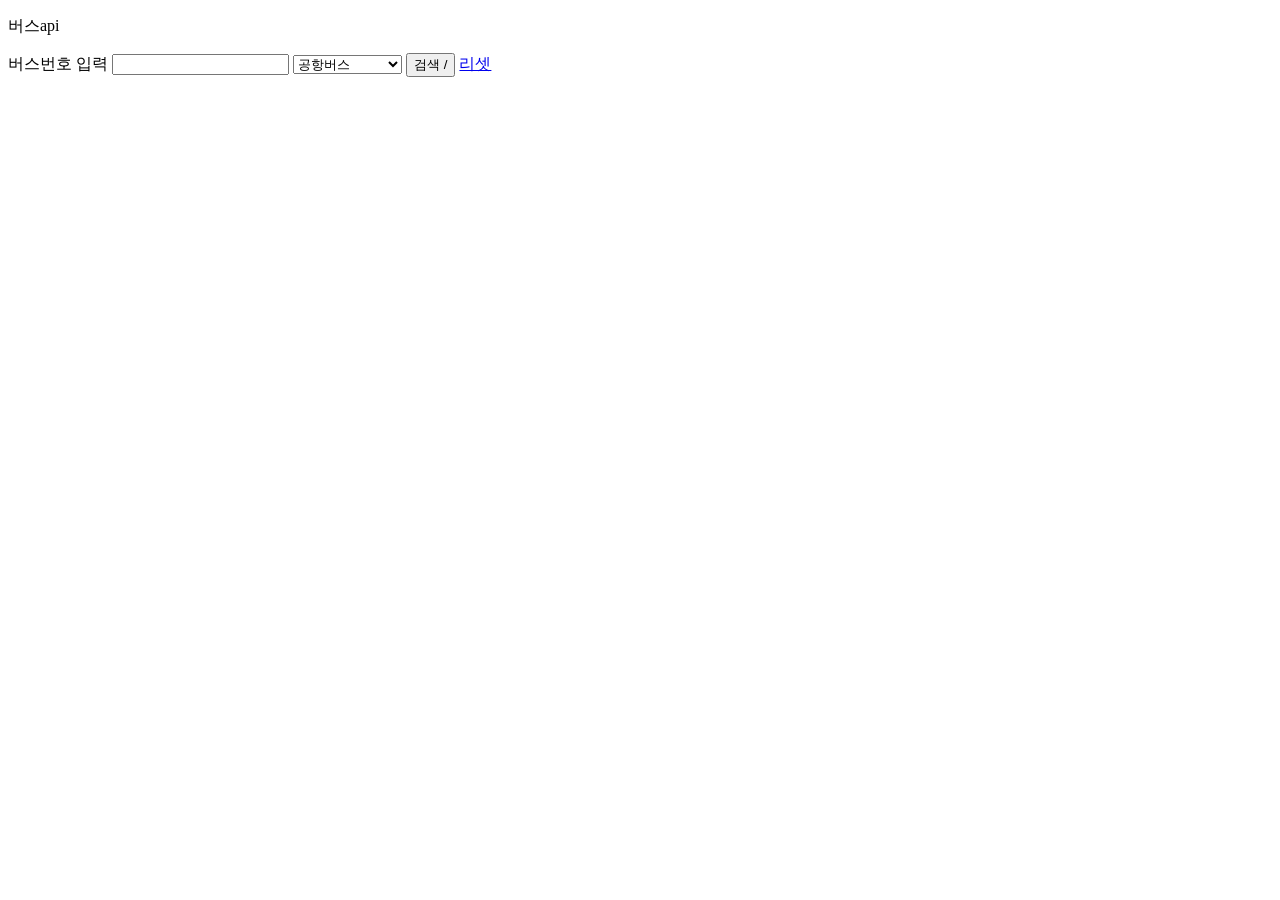
==== src/main/resources/templates/bus/bus-index.html @ 81a204f2 "Merge branch 'master' into HWG" ====
<!DOCTYPE html>
<html xmlns:th="https://www.thymeleaf.org"
th:replace="~{layout/admin :: adminLayout(~{this::head}, ~{::main})}">
<head>
	<meta charset="UTF-8">
	<title>Insert title here</title>
	<link rel="stylesheet" th:href="@{/css/commons/common.css}">
	<link rel="stylesheet" href="/css/bus/bus-index.css">
	<style>
		#bus-station .info li{
			font-size: 8px;
			width: 150px;
		}

	</style>
	<script src="https://ajax.googleapis.com/ajax/libs/jquery/3.6.1/jquery.min.js"></script>
	<script type="text/javascript" src="//dapi.kakao.com/v2/maps/sdk.js?appkey=	022e1af6535b7180359a6f22f16fb181&libraries=services,clusterer,drawing"></script>
	<script>
		/*
		$(function(){
			$("form").submit(function(){
				event.preventDefault();//from action 무효화, a href 무효화
			});
		});
		*/
		function searchBusInfo(enent){
			event.preventDefault();
			var strSrch= $("#strSrch").val().trim();

			$.ajax({
				url:"/bus/search",
				//{name:value} -->name은 변수가 아님
				data:{strSrch:strSrch},
				success:function(result){
					$("#list-display").html(result);
				}
			});
		}

		function getStaionsByRouteList(el){
			var busRouteId=$(el).siblings(".busRouteId").val();
			$.ajax({
				url:`/bus/${busRouteId}`,
				success:function(result){
					$("#list-display").html(result);
				}
			});
		}

	</script>
</head>
<main>
<!--1. 버스번호검색 : 버스라우트id 획득과정-->
<!--2. 버스라우트id : 버스 정류장정보 획득-->
<!--3. 각각 정류장 위도 경도 정보를 배열로 저장-->
<!--4. 저장된 정류장배열을 kakao map 반영 정류장 위치를 마커로 표기 -->
	<div class="bus-div">
		<p class="bus-title">버스api</p>
		<div class="bus-div2">
			<form onsubmit="searchBusInfo(event)">
				<label class="bus-lable">버스번호 입력</label>
				<input type="text" id="strSrch">
				<select id="routeType">
					<option value="1">공항버스</option>
					<option value="2">마을버스(초록)</option>
					<option value="3">간선버스(파랑)</option>
					<option value="4">지선버스(초록)</option>
					<option value="5">순환버스</option>
					<option value="6">광역버스</option>
					<option value="7">인천버스</option>
					<option value="8">경기버스</option>
				</select>
				<button class="bus-btn">검색 /</button>
				<a href="/bus" class="bus-btn">리셋</a>
			</form>
		</div>
	</div>
	<div id="list-display" class="flex">
	</div>
</main>
</html>
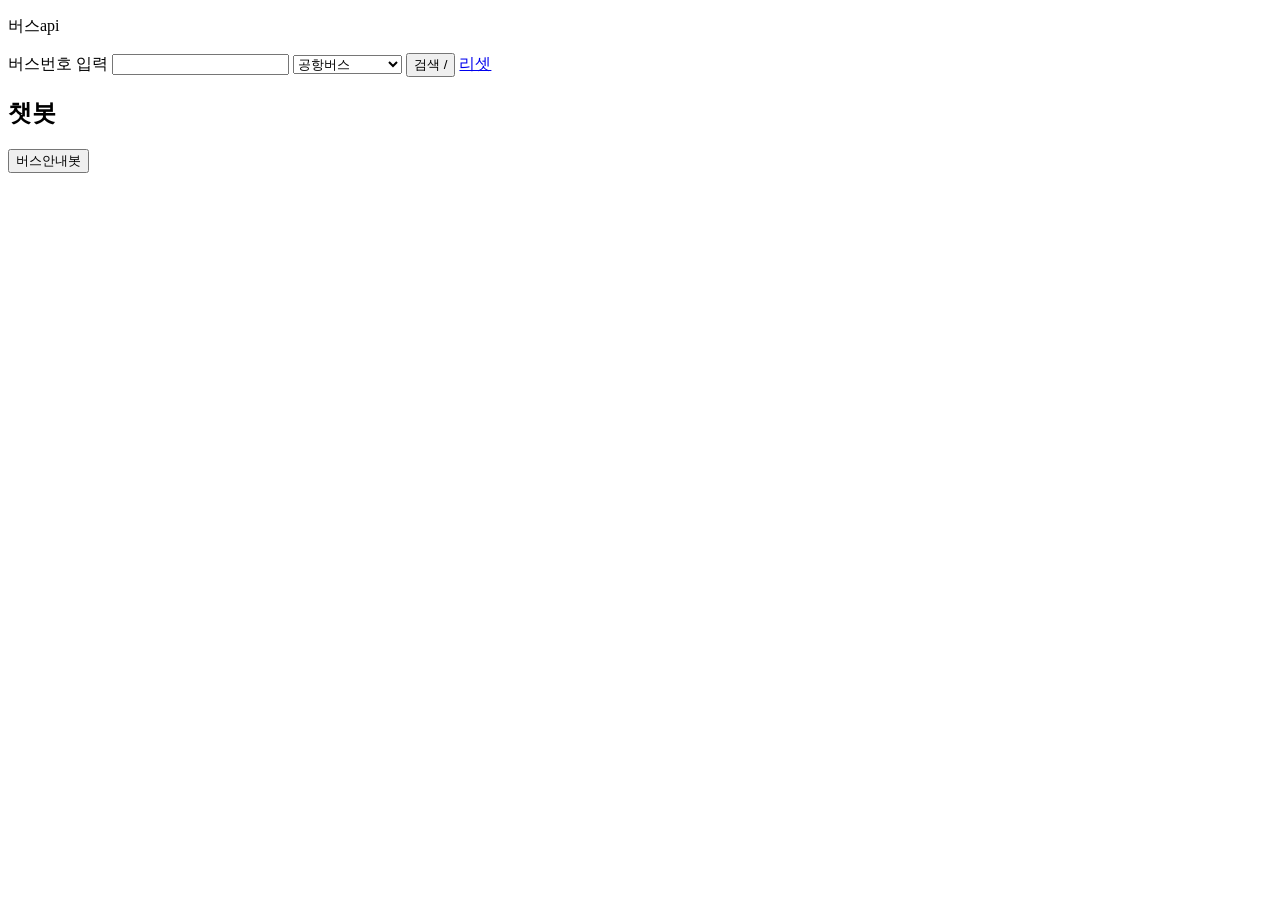
==== commit 44617b7c: "Merge branch 'master' into HWG" ====
--- a/src/main/resources/templates/bus/bus-index.html
+++ b/src/main/resources/templates/bus/bus-index.html
@@ -6,6 +6,7 @@
 	<title>Insert title here</title>
 	<link rel="stylesheet" th:href="@{/css/commons/common.css}">
 	<link rel="stylesheet" href="/css/bus/bus-index.css">
+	<link rel="stylesheet" th:href="@{/css/commons/chat-bot-bus.css}">
 	<style>
 		#bus-station .info li{
 			font-size: 8px;
@@ -15,6 +16,7 @@
 	</style>
 	<script src="https://ajax.googleapis.com/ajax/libs/jquery/3.6.1/jquery.min.js"></script>
 	<script type="text/javascript" src="//dapi.kakao.com/v2/maps/sdk.js?appkey=	022e1af6535b7180359a6f22f16fb181&libraries=services,clusterer,drawing"></script>
+	<script th:src="@{/js/chat-bus.js}"></script>
 	<script>
 		/*
 		$(function(){
@@ -77,5 +79,12 @@
 	</div>
 	<div id="list-display" class="flex">
 	</div>
+	<aside id="bus-chat-bot">
+		<h1>챗봇</h1>
+		<div class="wrap">
+			<button type="button" id="btn-chat-open" onclick="openChat()">버스안내봇</button>
+			<th:block th:insert="~{chatbot/chat-bot-bus::#chat-disp}" />
+		</div>
+	</aside>
 </main>
 </html>
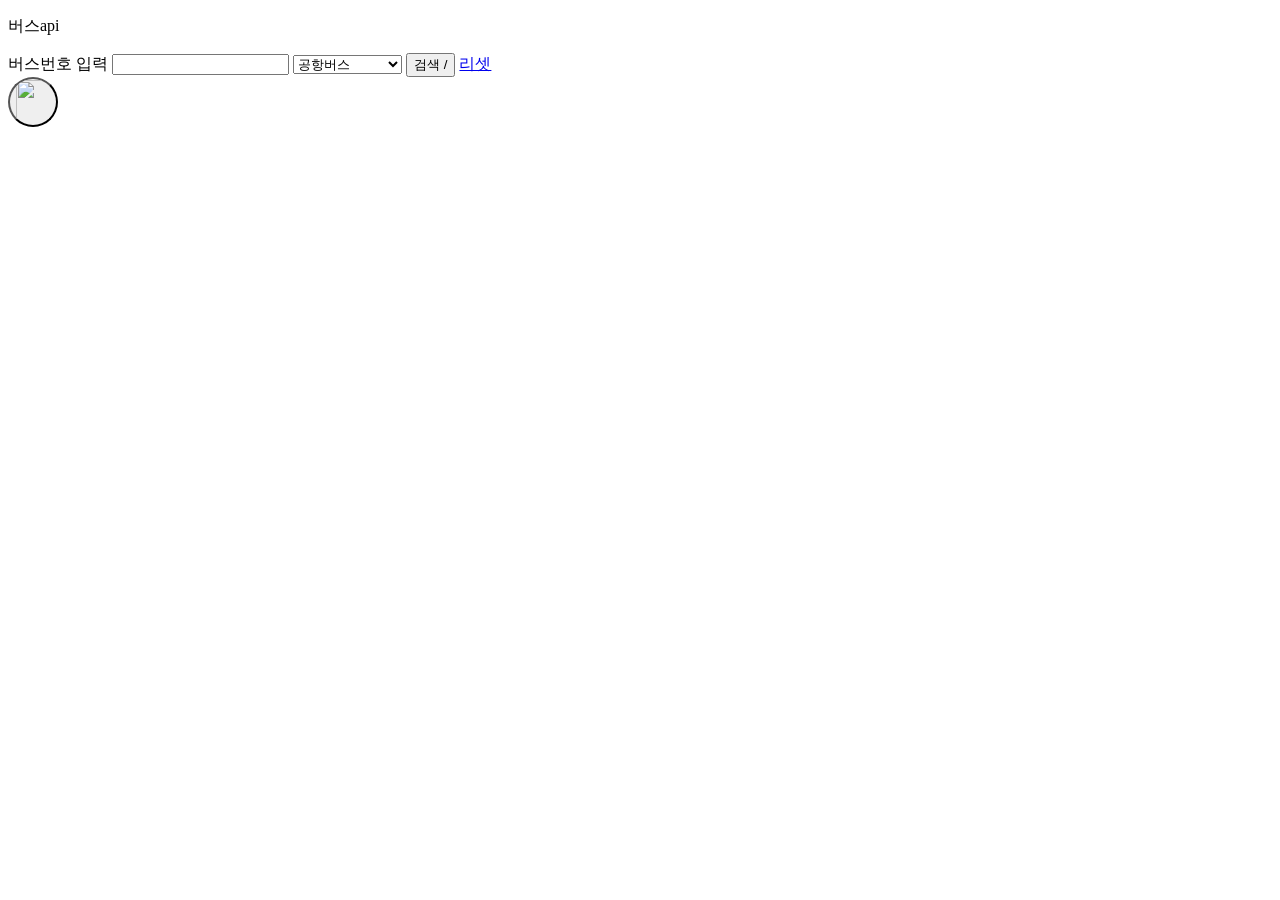
==== commit 495b572e: "버스 봇 최종" ====
--- a/src/main/resources/templates/bus/bus-index.html
+++ b/src/main/resources/templates/bus/bus-index.html
@@ -80,9 +80,9 @@
 	<div id="list-display" class="flex">
 	</div>
 	<aside id="bus-chat-bot">
-		<h1>챗봇</h1>
+
 		<div class="wrap">
-			<button type="button" id="btn-chat-open" onclick="openChat()">버스안내봇</button>
+			<button style="width: 50px;height: 50px;border-radius: 50%; overflow: hidden" type="button" id="btn-chat-open" onclick="openChat()"><img src="/image/icon/advanced.png" width="50px" height="50px"> </button>
 			<th:block th:insert="~{chatbot/chat-bot-bus::#chat-disp}" />
 		</div>
 	</aside>
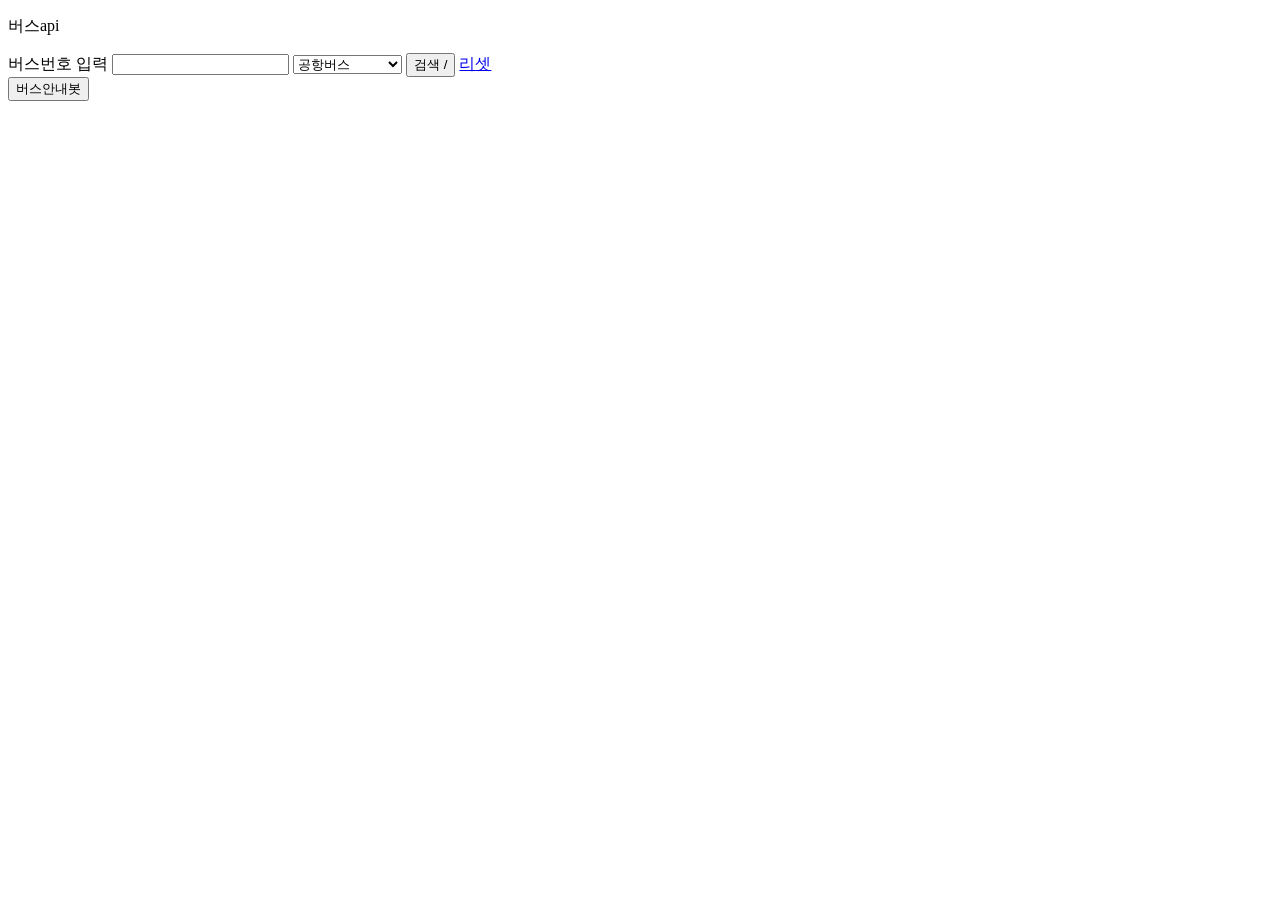
==== commit 71290f4c: "ㅁㄴㅇㄹ" ====
--- a/src/main/resources/templates/bus/bus-index.html
+++ b/src/main/resources/templates/bus/bus-index.html
@@ -82,7 +82,7 @@
 	<aside id="bus-chat-bot">
 
 		<div class="wrap">
-			<button style="width: 50px;height: 50px;border-radius: 50%; overflow: hidden" type="button" id="btn-chat-open" onclick="openChat()"><img src="/image/icon/advanced.png" width="50px" height="50px"> </button>
+			<button type="button" id="btn-chat-open" onclick="openChat()">버스안내봇</button>
 			<th:block th:insert="~{chatbot/chat-bot-bus::#chat-disp}" />
 		</div>
 	</aside>
